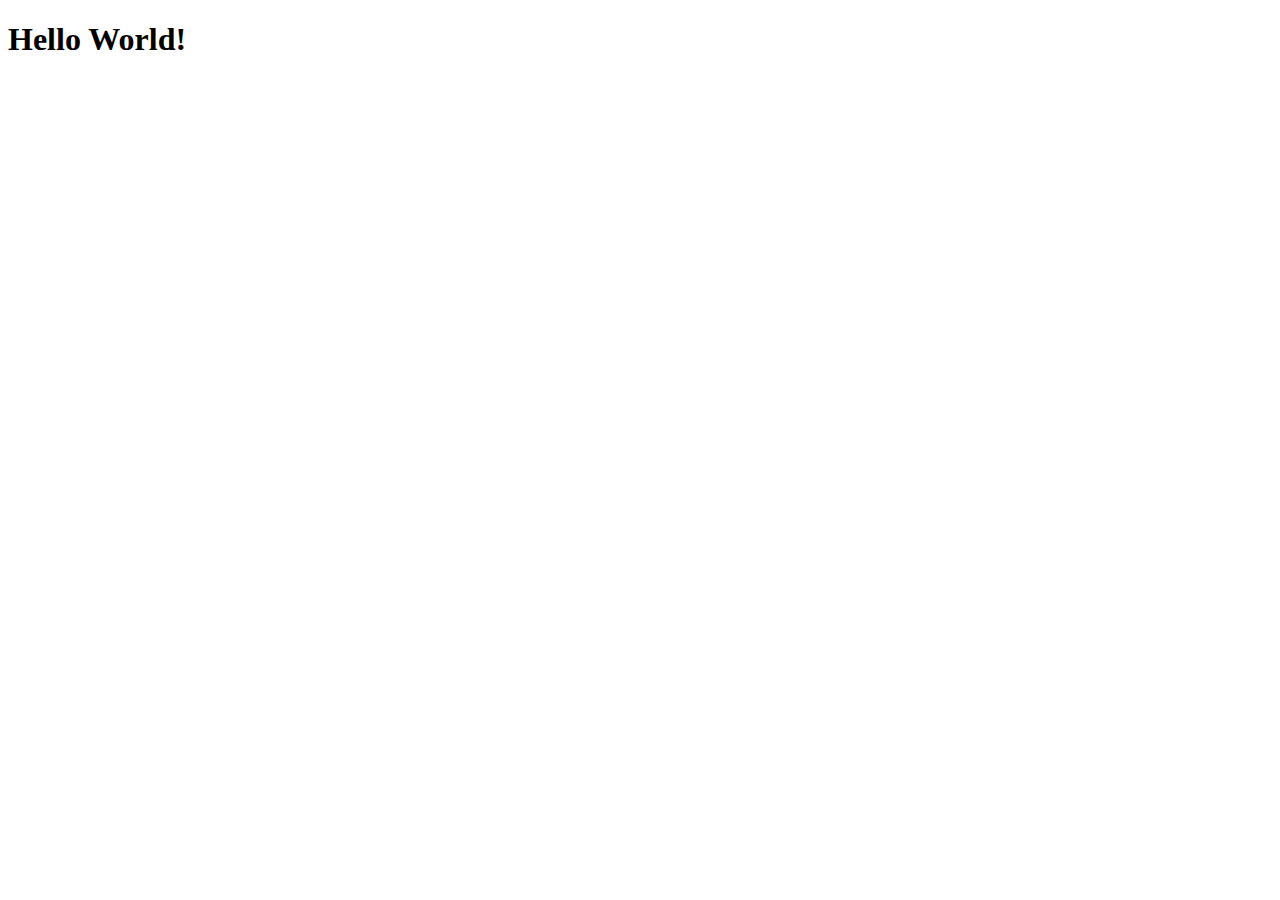
==== ProyectoWeb/src/main/webapp/index.html @ 0538b5f5 "Prueba" ====
<!DOCTYPE html>
<html>
    <head>
        <title>Start Page</title>
        <meta http-equiv="Content-Type" content="text/html; charset=UTF-8">
    </head>
    <body>
        <h1>Hello World!</h1>
    </body>
</html>
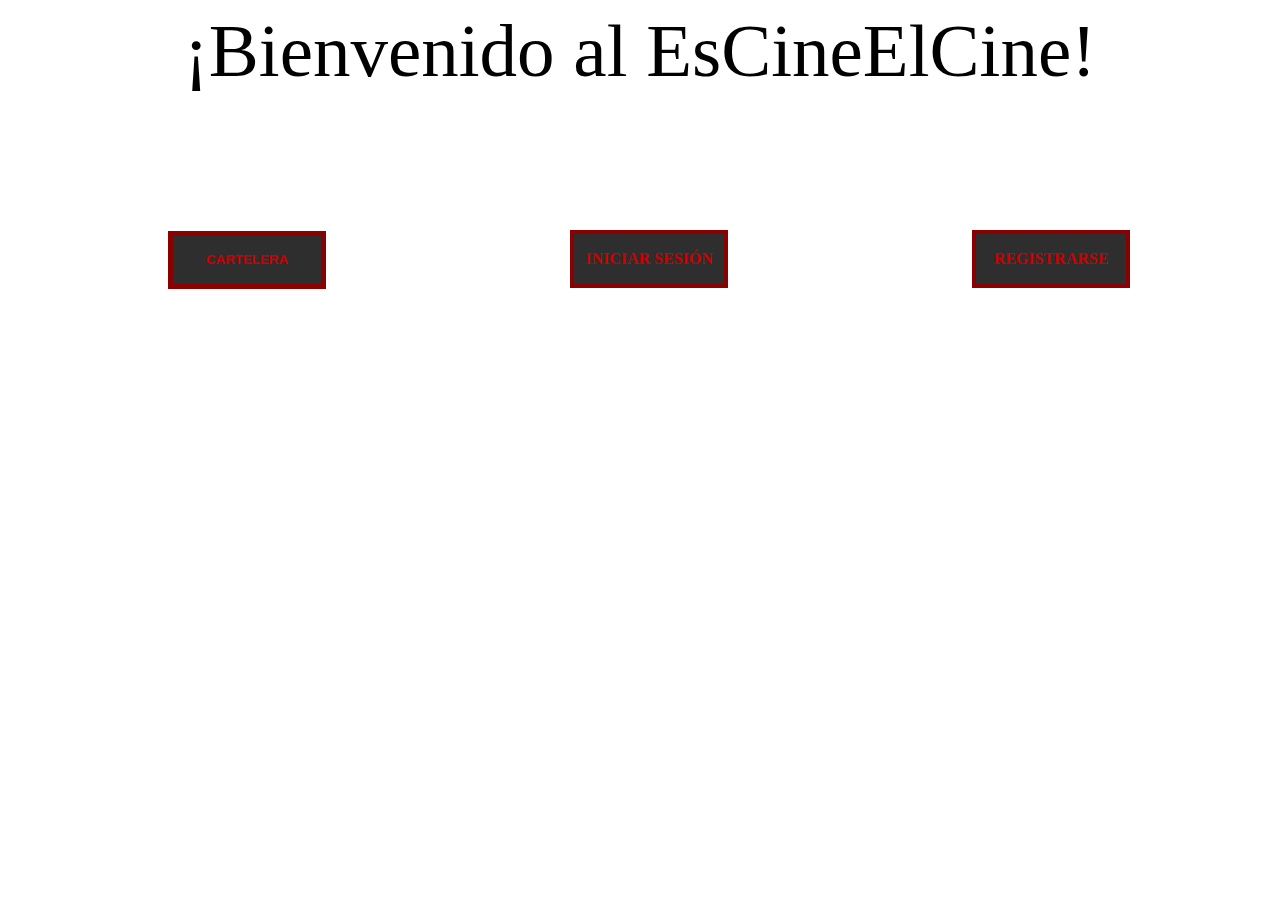
==== commit 55e202ba: "Main y cartelera." ====
--- a/ProyectoWeb/src/main/webapp/index.html
+++ b/ProyectoWeb/src/main/webapp/index.html
@@ -1,10 +1,25 @@
 <!DOCTYPE html>
 <html>
     <head>
-        <title>Start Page</title>
+        <link rel="stylesheet" href="estilos.css">
         <meta http-equiv="Content-Type" content="text/html; charset=UTF-8">
     </head>
     <body>
-        <h1>Hello World!</h1>
+        <header>¡Bienvenido al EsCineElCine!</header>
+        <nav class="menu">
+            <ul>
+              <li>
+                  <form action="/ProyectoWeb/CargarCartelera" method="POST">
+                      <input type="submit" class="optionbutton" value="Cartelera">
+                  </form>
+              </li>
+              <li><a class="option" href="#">
+                <p>Iniciar sesión</p>
+              </a></li>
+              <li><a class="option" href="#">
+                <p>Registrarse</p>
+              </a></li>
+            </ul>
+        </nav>
     </body>
-</html>
+</html>--- a/ProyectoWeb/src/main/webapp/estilos.css
+++ b/ProyectoWeb/src/main/webapp/estilos.css
@@ -0,0 +1,116 @@
+header{
+    font-size: 75px;
+    text-align: center;
+}
+
+ul li{
+    display: inline-block;
+    background-color: #2e2e2e;
+    margin: 120px;
+    border-width: 4px;
+    border-style: solid;
+    border-color: darkred;
+}
+
+.option{
+    display: inline-block;
+    background-color: #2e2e2e;
+    color: rgb(204, 0, 0);
+    font-weight: 700;
+    text-transform: uppercase;
+    width: 150px;
+    height: 50px;
+    text-align: center;
+    text-decoration: none;
+}
+
+.optionbutton{
+    width: 150px;
+    height: 50px;
+    cursor: pointer;
+    background-color: #2e2e2e;
+    color: rgb(204, 0, 0);
+    font-weight: 700;
+    text-transform: uppercase;
+    border-width: 0.5px;
+    border-style: solid;
+    border-color: darkred;
+}
+
+.contenedor{
+    margin: 50px;
+    border:5px;
+    border-style: solid;
+    border-color: burlywood;
+}
+
+.contenedor_titulo{
+    font-size: 50px;
+    text-align: center;
+    border-bottom: 5px;
+    border-style: solid;
+    border-color: burlywood;
+    background-color: aliceblue;
+}
+
+.contenedor_espacio{
+    display: grid;
+    grid-template-columns: repeat(4, 1fr); 
+    grid-gap: 20px;
+    background-color: antiquewhite;
+}
+
+.pelicula{
+    position: relative;
+    margin: 10px;
+}
+
+img{
+    width: 100%;
+    height: auto;
+}
+
+.imagen{
+    width: 100%;
+    height: auto;
+}
+
+.contenido{
+    position: absolute;
+    top: 0;
+    bottom: 0;
+    left: 0;
+    right: 0;
+    height: auto;
+    width: auto;
+    opacity: 0;
+    transition: 0.5s ease;
+    background-color: #2e2e2e;
+    border-width: 4px;
+    border-style: solid;
+    border-color: darkred;
+}
+
+.elementos{
+    position: absolute;
+    top: 50%;
+    left: 50%;
+    -webkit-transform: translate(-50%, -50%);
+    -ms-transform: translate(-50%, -50%);
+    transform: translate(-50%, -50%);
+    text-align: center;
+}
+
+.pelicula:hover .contenido{
+    opacity: 1;
+}
+
+.peliculabutton{
+    font-size: 20px;
+    cursor: pointer;
+    background-color: #2e2e2e;
+    color: rgb(204, 0, 0);
+    border-width: 4px;
+    border-style: solid;
+    border-color: darkred;
+}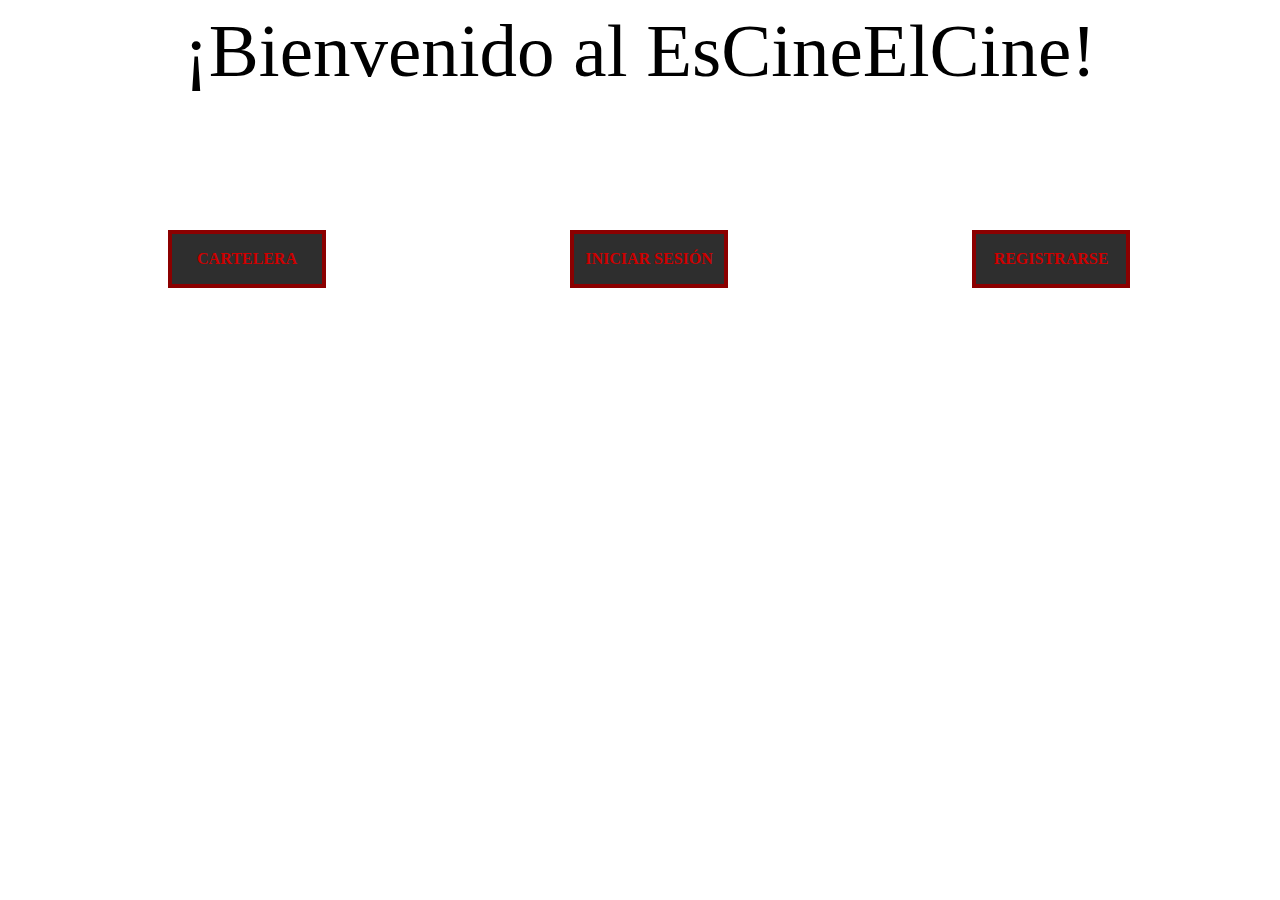
==== commit 1ca1716d: "New functions" ====
--- a/ProyectoWeb/src/main/webapp/index.html
+++ b/ProyectoWeb/src/main/webapp/index.html
@@ -8,11 +8,9 @@
         <header>¡Bienvenido al EsCineElCine!</header>
         <nav class="menu">
             <ul>
-              <li>
-                  <form action="/ProyectoWeb/CargarCartelera" method="POST">
-                      <input type="submit" class="optionbutton" value="Cartelera">
-                  </form>
-              </li>
+              <li><a class="option" href="CargarCartelera">
+                <p>Cartelera</p>
+              </a></li>
               <li><a class="option" href="#">
                 <p>Iniciar sesión</p>
               </a></li>
--- a/ProyectoWeb/src/main/webapp/estilos.css
+++ b/ProyectoWeb/src/main/webapp/estilos.css
@@ -44,10 +44,31 @@
     border-color: burlywood;
 }
 
-.contenedor_titulo{
+.informacionPelicula{
+    margin-left: 24%;
+    margin-right: 24%;
+}
+
+.titulo1{
     font-size: 50px;
     text-align: center;
-    border-bottom: 5px;
+    border: 5px;
+    border-style: solid;
+    border-color: burlywood;
+}
+
+.titulo2{
+    font-size: 20px;
+    text-align: center;
+    border: 2px;
+    border-style: solid;
+    border-color: burlywood;
+    background-color: aliceblue;
+}
+
+.titulo3{
+    font-size: 20px;
+    border: 2px;
     border-style: solid;
     border-color: burlywood;
     background-color: aliceblue;
@@ -58,6 +79,39 @@
     grid-template-columns: repeat(4, 1fr); 
     grid-gap: 20px;
     background-color: antiquewhite;
+}
+
+.contenedorH{
+    float: left;
+    margin: 10px;
+}
+
+.contenedorV{
+    margin: 10px;
+}
+
+.contenedor_hora{
+    position: relative;
+    width: 100px;
+    height: 50px;
+    background-color: #2e2e2e;
+    color: rgb(204, 0, 0);
+    font-weight: 700;
+    text-transform: uppercase;
+    border-width: 5px;
+    border-style: solid;
+    border-color: darkred;
+    margin: 10px;
+}
+
+.contenedorimagen{
+    width: 200px;
+    height: 450px;
+}
+
+.informacion{
+    width: 425px;
+    height: auto;
 }
 
 .pelicula{
@@ -113,4 +167,31 @@
     border-width: 4px;
     border-style: solid;
     border-color: darkred;
+}
+
+.horariobutton{
+    width: 100px;
+    height: 50px;
+    cursor: pointer;
+    background-color: #2e2e2e;
+    color: rgb(204, 0, 0);
+    font-size: 10px;
+    text-transform: uppercase;
+    border-width: 0.5px;
+    border-style: solid;
+    border-color: darkred;   
+}
+
+.formulariobutton{
+    font-size: 20px;
+    cursor: pointer;
+    background-color: #2e2e2e;
+    color: rgb(204, 0, 0);
+    border-width: 4px;
+    border-style: solid;
+    border-color: darkred;
+}
+
+.comentario_pelicula{
+    margin-bottom: 50px;
 }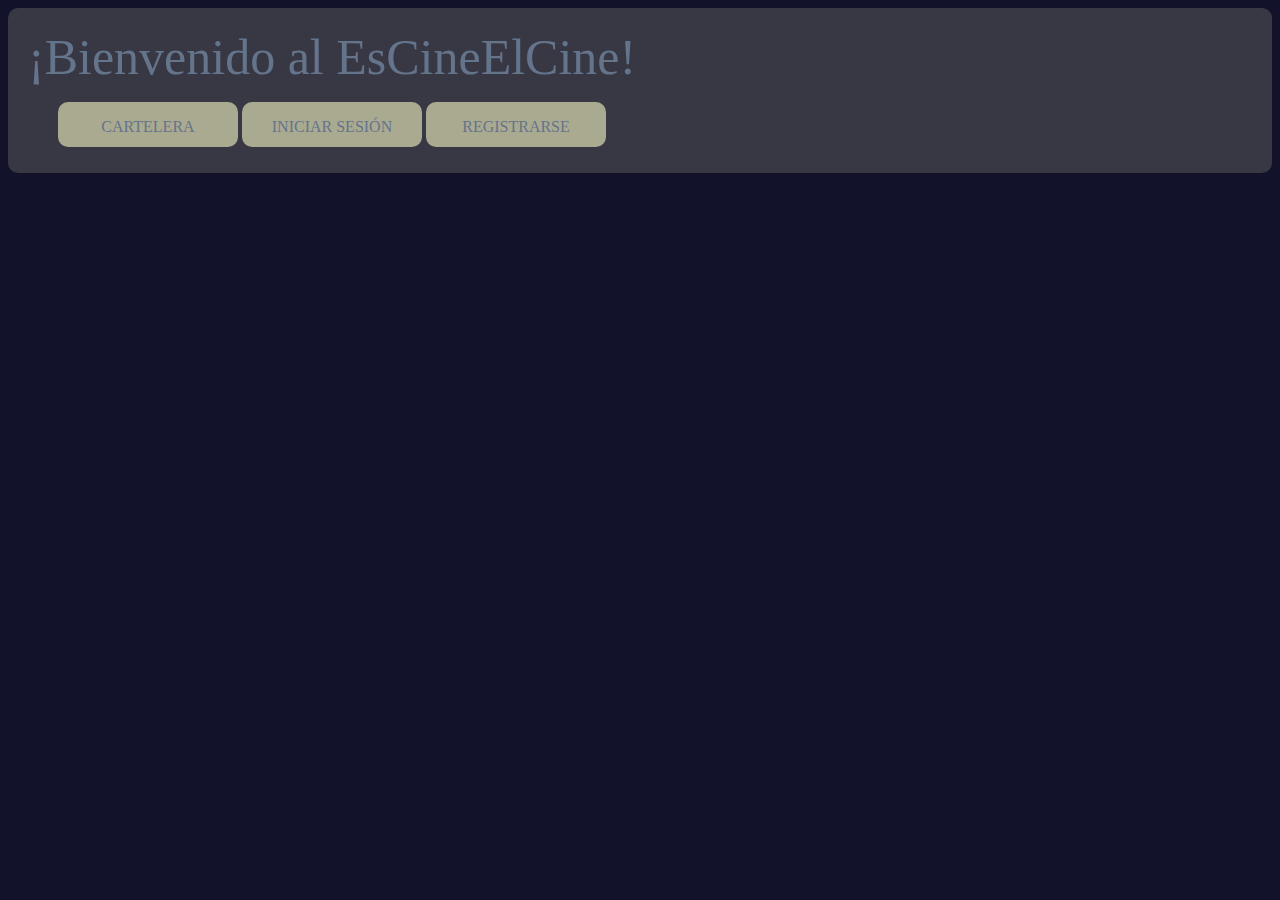
==== commit 37cb5eee: "Limpieza y css" ====
--- a/ProyectoWeb/src/main/webapp/index.html
+++ b/ProyectoWeb/src/main/webapp/index.html
@@ -5,19 +5,21 @@
         <meta http-equiv="Content-Type" content="text/html; charset=UTF-8">
     </head>
     <body>
-        <header>¡Bienvenido al EsCineElCine!</header>
-        <nav class="menu">
-            <ul>
-              <li><a class="option" href="CargarCartelera">
-                <p>Cartelera</p>
-              </a></li>
-              <li><a class="option" href="#">
-                <p>Iniciar sesión</p>
-              </a></li>
-              <li><a class="option" href="#">
-                <p>Registrarse</p>
-              </a></li>
-            </ul>
-        </nav>
+        <div class="contenedor_cabecera">
+            <header>¡Bienvenido al EsCineElCine!</header>
+            <nav class="menu">
+                <ul>
+                    <li><a class="option" href="Cartelera.jsp">
+                            <p>Cartelera</p>
+                        </a></li>
+                    <li><a class="option" href="IniciarSesion.html">
+                            <p>Iniciar sesión</p>
+                        </a></li>
+                    <li><a class="option" href="Registrarse.html">
+                            <p>Registrarse</p>
+                        </a></li>
+                </ul>
+            </nav>
+        </div>
     </body>
 </html>--- a/ProyectoWeb/src/main/webapp/estilos.css
+++ b/ProyectoWeb/src/main/webapp/estilos.css
@@ -1,84 +1,143 @@
+:root {
+    --rojo: #2e2e2e;
+    --fondo1: #12122b;
+    --fondo2: #383845;
+    --fondo3: #5e5e5e;
+    --fondo4: #848478;
+    --fondo5: #aaaa91;
+    --letra: #64748b;
+}
+
+html{
+    height: 100%;
+    background-color: var(--fondo1);
+    color: var(--letra);
+}
+
+h1{
+    color: var(--letra);
+}
+
 header{
-    font-size: 75px;
-    text-align: center;
+    font-size: 50px;
+    margin: 10px;
+    color: #64748b;
 }
 
 ul li{
     display: inline-block;
-    background-color: #2e2e2e;
-    margin: 120px;
-    border-width: 4px;
-    border-style: solid;
-    border-color: darkred;
+}
+
+p{
+    color: var(--letra)
+}
+
+.contenedor_cabecera{
+    background-color: var(--fondo2);
+    padding: 10px;
+    border-radius: 10px;
 }
 
 .option{
     display: inline-block;
-    background-color: #2e2e2e;
-    color: rgb(204, 0, 0);
-    font-weight: 700;
+    background-color: var(--fondo5);
+    color: var(--letra);
+    font-weight: 400;
     text-transform: uppercase;
-    width: 150px;
-    height: 50px;
-    text-align: center;
+    width: 180px;
+    height: 30px;
+    text-align: center;
+    padding-bottom: 15px;
     text-decoration: none;
-}
-
-.optionbutton{
-    width: 150px;
-    height: 50px;
-    cursor: pointer;
-    background-color: #2e2e2e;
-    color: rgb(204, 0, 0);
-    font-weight: 700;
+    border-radius: 10px;
+}
+
+.option2{
+    display: inline-block;
+    background-color: var(--fondo5);
+    color: var(--letra);
+    font-weight: 200;
     text-transform: uppercase;
-    border-width: 0.5px;
-    border-style: solid;
-    border-color: darkred;
+    width: 200px;
+    height: 30px;
+    text-align: center;
+    padding-bottom: 15px;
+    text-decoration: none;
+    border-radius: 10px;
+}
+
+.contenedor_cuerpo1{
+    margin: 0;
+    padding: 0;
+    display: flex;
+    align-items: center;
+    justify-content: center;
+    margin: 20px;
+}
+
+.contenedor_cuerpo2{
+    margin: 10px;
+    padding: 10px;
+    border-radius: 10px;
+    background-color: var(--fondo2);
+    color: var(--letra);
+}
+
+.contenedor_pantalla{
+    display: flex;
+    flex-direction: column;
+    align-items: center;
+    justify-content: flex-start;
+    height: 100vh;
+    margin: 0;
+    margin: 20px 0 0;
 }
 
 .contenedor{
-    margin: 50px;
-    border:5px;
-    border-style: solid;
-    border-color: burlywood;
+    overflow: hidden;
+}
+
+.cartelera{
+    margin-top: 10px;
+    margin-bottom: 10px;
+    margin-left: 15%;
+    margin-right: 15%;
+    padding: 10px;
+    background-color: var(--fondo3);
+    border-radius: 10px;
 }
 
 .informacionPelicula{
     margin-left: 24%;
     margin-right: 24%;
+    margin-top: 10px;
+    margin-bottom: 10px;
+    border-radius: 10px;
+    background-color: var(--fondo2);
 }
 
 .titulo1{
     font-size: 50px;
     text-align: center;
-    border: 5px;
-    border-style: solid;
-    border-color: burlywood;
+    color: var(--letra);
 }
 
 .titulo2{
     font-size: 20px;
     text-align: center;
+    color: var(--letra);
+}
+
+.titulo3{
+    font-size: 20px;
     border: 2px;
-    border-style: solid;
-    border-color: burlywood;
-    background-color: aliceblue;
-}
-
-.titulo3{
-    font-size: 20px;
-    border: 2px;
-    border-style: solid;
-    border-color: burlywood;
-    background-color: aliceblue;
+    color: var(--letra);
 }
 
 .contenedor_espacio{
     display: grid;
-    grid-template-columns: repeat(4, 1fr); 
+    grid-template-columns: repeat(4, 1fr);
     grid-gap: 20px;
-    background-color: antiquewhite;
 }
 
 .contenedorH{
@@ -179,10 +238,29 @@
     text-transform: uppercase;
     border-width: 0.5px;
     border-style: solid;
-    border-color: darkred;   
+    border-color: darkred;
 }
 
 .formulariobutton{
+    background-color: var(--fondo3);
+    color: #64748b;
+    padding: 10px 15px;
+    border: none;
+    border-radius: 4px;
+    cursor: pointer;
+}
+
+.reservabutton{
+    font-size: 20px;
+    cursor: pointer;
+    background-color: #2e2e2e;
+    color: rgb(204, 0, 0);
+    border-width: 4px;
+    border-style: solid;
+    border-color: darkred;
+}
+
+.confirmarReserva{
     font-size: 20px;
     cursor: pointer;
     background-color: #2e2e2e;
@@ -194,4 +272,77 @@
 
 .comentario_pelicula{
     margin-bottom: 50px;
-}+}
+
+.contenedor_formulario1{
+    background-color: var(--fondo2);
+    border-radius: 8px;
+    box-shadow: 0 0 10px rgba(0, 0, 0, 0.1);
+    overflow: hidden;
+    width: 300px;
+    max-width: 100%;
+    text-align: center;
+    padding: 20px;
+}
+
+.contenedor_formulario2{
+    background-color: var(--fondo2);
+    border-radius: 8px;
+    box-shadow: 0 0 10px rgba(0, 0, 0, 0.1);
+    overflow: hidden;
+    width: 600px;
+    max-width: 100%;
+    text-align: center;
+    padding: 20px;
+}
+
+input {
+    width: 100%;
+    padding: 10px;
+    margin: 8px 0;
+    box-sizing: border-box;
+}
+
+button {
+    background-color: var(--fondo3);
+    color: #64748b;
+    padding: 10px 15px;
+    border: none;
+    border-radius: 4px;
+    cursor: pointer;
+}
+
+button:hover {
+    background-color: var(--fondo5);
+}
+
+#pantalla {
+    width: 20%;
+    height: 20px;
+    margin-bottom: 20px;
+    background-color: var(--fondo5);
+    text-align: center;
+}
+
+.fila {
+    display: flex;
+    margin-bottom: 10px;
+}
+
+.asiento {
+    width: 20px;
+    height: 20px;
+    background-color: #00ff00;
+    margin-right: 5px;
+    cursor: pointer;
+}
+.asiento.reservado {
+    background-color: #0000ff;
+}
+.asientonodisponible{
+    width: 20px;
+    height: 20px;
+    background-color: #00ff00;
+    margin-right: 5px;
+    background-color: #ff0000;
+}
